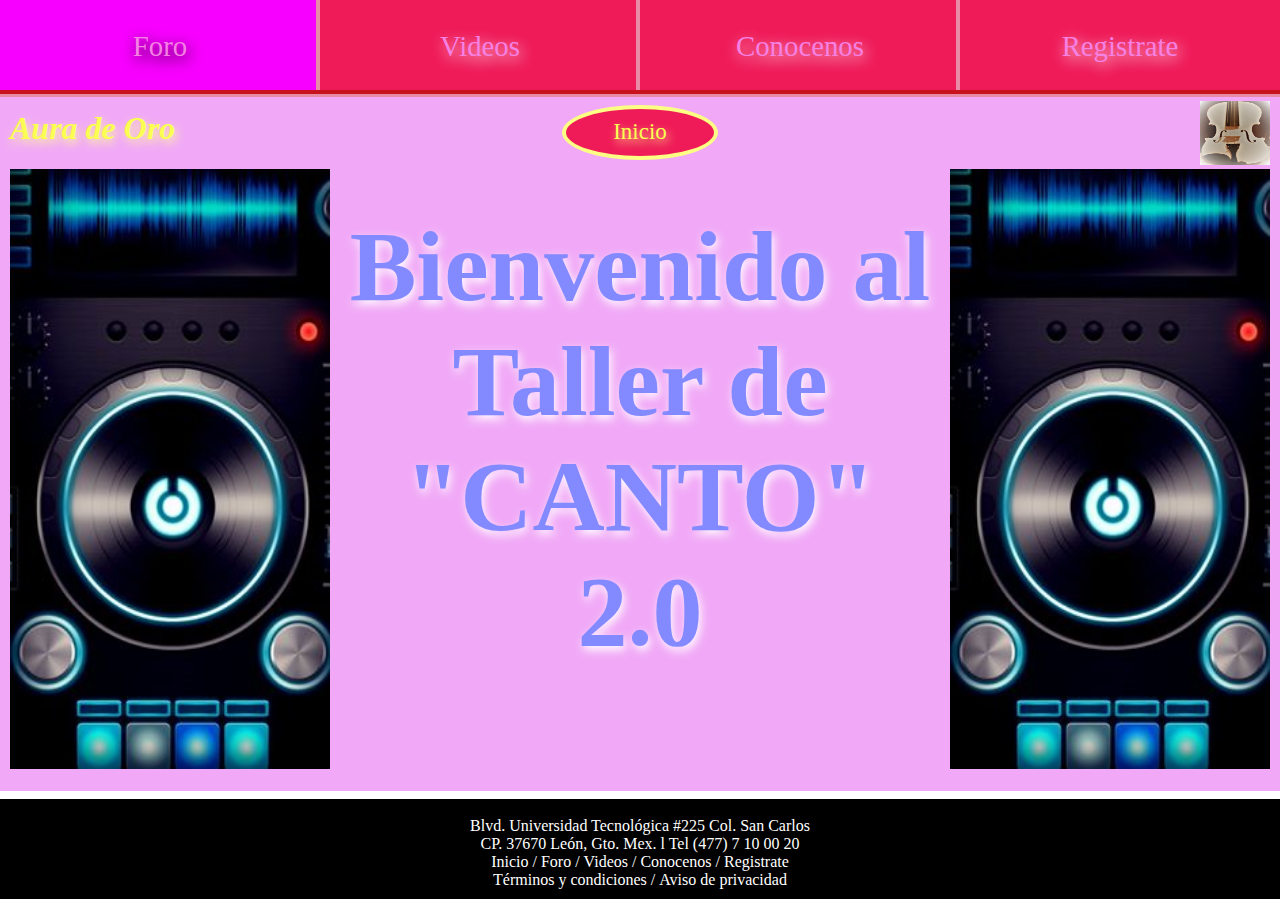
==== index.html @ 6771c9cb "Add files via upload" ====
<!DOCTYPE html>
<html>
<head>
	<title>Aura de Oro</title>
	<link rel="stylesheet" type="text/css" href="../css/01pagina.css">
	<meta charset="utf-8">
	<meta name="keywords" content="musica, Oro, cantar, instrumentos, clases, UTL">
	<meta name="descripcion" content="taller de musica UTL">
	<meta name="author" content="Persona chida">
	<!--meta name="robots" content="noindex"-->
	<link rel="icon" href="../imagenes/g2.ico">
</head>
<body>
	<header>
		<center>
			<h2>
				<div class="div1"><a href="Foro1.html"><b>Foro</b></a></div><div class="div2"><a href="Videos1.html"><b>Videos</b></a></div><div class="div3"><a href="Conocenos1.html"><b>Conocenos</b></a></div><div class="div4"><a href="Registrate1.html"><b>Registrate</b></a></div>   
			</h2> 
		</center>
	</header>
	<div class="b0">
	            <div class="b1">
		            <h1><b><i>Aura de Oro</i></b></h1>
	            </div>
	            <div class="b2">
			    	<a href="index.html"><b>Inicio</b></a>
			    </div>        
	                <img class="b3" src="../imagenes/g1.jpg"> 
	</div>  
	<div class="a0">
	    	<img class="a1" src="../imagenes/b1.jpg">
	     <div class="l1">
	      <center>
	       <h4>
	    	Bienvenido al <br> Taller de <br> "CANTO" <br> 2.0
	       </h4>
	      </center>
	     </div>
	    	<img class="a2" src="../imagenes/b1.jpg">
	</div> 
	<footer>
		<p>
	      <center>
			<br> Blvd. Universidad Tecnológica #225 Col. San Carlos <br>
            CP. 37670 León, Gto. Mex. l Tel (477) 7 10 00 20 
            <br> 
           <div class="f1">
            <a href="index.html"><b> Inicio / </b></a> <a href="Foro1.html"><b> Foro / </b></a>
            <a href="Videos1.html"><b> Videos / </b></a> <a href="Conocenos1.html"><b> Conocenos / </b></a>
            <a href="Registrate1.html"><b> Registrate </b></a> 
            <br>
            <a href="Terminos1.html"><b> Términos y condiciones / </b></a> <a href="Aviso1.html"><b> Aviso de privacidad </b></a>
           </div>
          </center>
		</p>
	</footer>
</body>
</html>
---- css/01pagina.css ----
*{
	padding: 0; 
	margin: 0;
}
body {
	background-color: #F1A9F7; /*#D1335A o #EF1A58 o #F1A9F7*/
	padding-top: 95px; 
	background-image: url(https://i.pinimg.com/originals/82/da/b3/82dab3bd38444bb8f5e6ba0b366c3ad9.gif);
	background-size: 100% 100%;
	/*margin: auto;
	width: 100%;
	overflow: hidden;
	min-width: 600px;
	max-width: 2000px;*/
}
header {
	background-color: #D1335A;
	outline: 4px solid #C8131C;
	height: 90px;
	width: 100%;
	position: fixed;
	margin-top: -95px;
	z-index: 10;
}
.div1 a b,.div2 a b,.div3 a b,.div4 a b {
	color: #F681E4; /*#F800FF o #C600FF*/
	font-weight: 100;
	display: inline-block;
}
.div1 a b:hover,.div2 a b:hover,.div3 a b:hover,.div4 a b:hover {
	color: #F5E34E;
}
.div1,.div2,.div3,.div4 {
	outline: 4px solid #E88BA6;
	padding: 30px 0;
	height: 25%;
	width: 25%;
	display: inline-block;
	text-shadow: 2px 4px 15px #fff;
	font-size: 120%;
	background-color: #EF1A58;
}
.div1:hover,.div2:hover,.div3:hover,.div4:hover {
	background-color: #F800FF;
	text-shadow: 2px 4px 15px #000;
}
.b0 {
	display: inline-block;
	height: 70px;
	width: 100%;
}
.b1 {
	color: #FAFF51; 
	text-shadow: 2px 4px 10px #FCFF91;
	font-weight: 100;
	padding: 10px 10px;
	display: inline-block;
	float: left;
	margin-top: 5px;
	/*font-size: 30px;*/
}
.b2 {
	padding: 10px 10px;
	border: 4px solid #FCFF83;
	height: 27px;
	width: 10%;
	display: inline-block;
	text-shadow: 2px 4px 10px #FCFF91;
	font-size: 23px;
	background-color: #EF1A58;
	border-radius: 50%;
	text-align: center;
	position: absolute;
	right: 0;
	left: 0;
	margin: auto;
	margin-top: 10px;
}	
.b2:hover {
	border: 4px solid #FFF;
	text-shadow: 2px 4px 10px #000;
	background-color: #D81BDC;
}
.b2 a b {
	color: #FAFF51; /*#F1F708*/
	font-weight: 100;
	display: inline-block;
}
.b2 a b:hover {
	color: #FFF;
}
.b3 {
	width: 70px; /*color #838AFF*/
	height: 64px;
	float: right;
	margin-top: 6px;
	margin-right: 10px;
	transition: all 3s;
}
.b3:hover {
	margin-right: 100px;
}
.a0{
	width: 100%;
	height: 600px;
	overflow: hidden;
}
.l1 {
	display: inline-block;
	position: absolute;
	color: #838AFF; 
	display: inline-block;
	text-shadow: 2px 4px 10px #FFF;
	font-weight: 100;
	padding-top: 40px;
	font-size: 100px;
	position: absolute;
	right: 0;
	left: 0;
	margin: auto;
}
.l1:hover {
	color: #D974FF;
	text-shadow: 2px 4px 10px #74FFFC;
}
.a1 {
	width: 25%; 
	height: 600px;
	margin-left: 10px;
	float: left;
}
.a2 {
	width: 25%; 
	height: 600px;
	margin-right: 10px;
	float: right;
}
footer {
	background-color: #000;
	background-image: url(https://i.gifer.com/3zY.gif);
	background-size: 100% 100%;
	outline: 8px solid #FFF;
	height: 100px;
	width: 100%;
	color: #FFF;
	margin-top: 30px;
	display: inline-block;
}
.f1 a b {
	display: inline-block;
	font-weight: 100;
	color: #FFF;
}
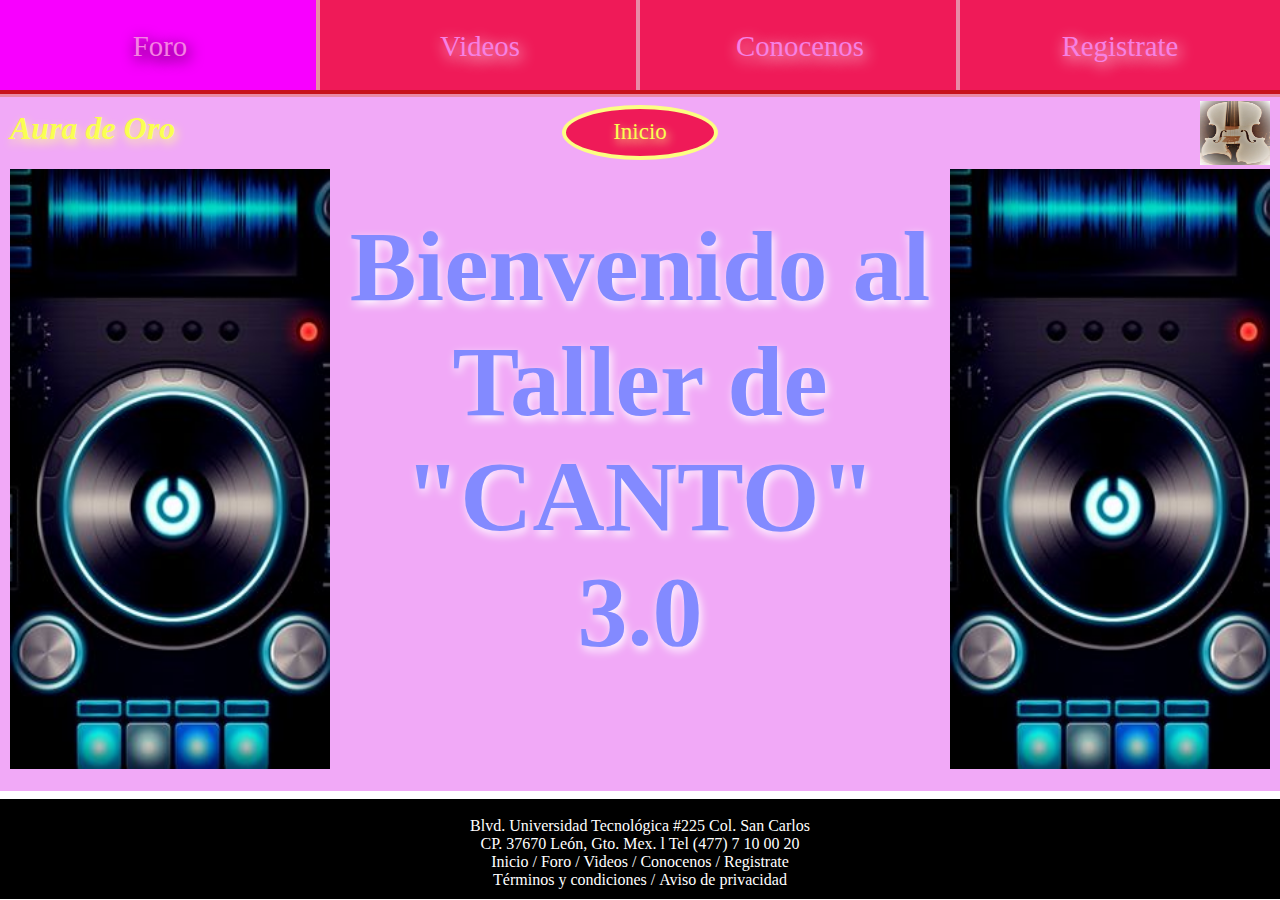
==== commit 059ae8d6: "Add files via upload" ====
--- a/index.html
+++ b/index.html
@@ -2,19 +2,19 @@
 <html>
 <head>
 	<title>Aura de Oro</title>
-	<link rel="stylesheet" type="text/css" href="../css/01pagina.css">
+	<link rel="stylesheet" type="text/css" href="css/01pagina.css">
 	<meta charset="utf-8">
 	<meta name="keywords" content="musica, Oro, cantar, instrumentos, clases, UTL">
 	<meta name="descripcion" content="taller de musica UTL">
 	<meta name="author" content="Persona chida">
 	<!--meta name="robots" content="noindex"-->
-	<link rel="icon" href="../imagenes/g2.ico">
+	<link rel="icon" href="imagenes/g2.ico">
 </head>
 <body>
 	<header>
 		<center>
 			<h2>
-				<div class="div1"><a href="Foro1.html"><b>Foro</b></a></div><div class="div2"><a href="Videos1.html"><b>Videos</b></a></div><div class="div3"><a href="Conocenos1.html"><b>Conocenos</b></a></div><div class="div4"><a href="Registrate1.html"><b>Registrate</b></a></div>   
+				<div class="div1"><a href="html/Foro1.html"><b>Foro</b></a></div><div class="div2"><a href="html/Videos1.html"><b>Videos</b></a></div><div class="div3"><a href="html/Conocenos1.html"><b>Conocenos</b></a></div><div class="div4"><a href="html/Registrate1.html"><b>Registrate</b></a></div>   
 			</h2> 
 		</center>
 	</header>
@@ -25,18 +25,18 @@
 	            <div class="b2">
 			    	<a href="index.html"><b>Inicio</b></a>
 			    </div>        
-	                <img class="b3" src="../imagenes/g1.jpg"> 
+	                <img class="b3" src="imagenes/g1.jpg"> 
 	</div>  
 	<div class="a0">
-	    	<img class="a1" src="../imagenes/b1.jpg">
+	    	<img class="a1" src="imagenes/b1.jpg">
 	     <div class="l1">
 	      <center>
 	       <h4>
-	    	Bienvenido al <br> Taller de <br> "CANTO" <br> 2.0
+	    	Bienvenido al <br> Taller de <br> "CANTO" <br> 3.0
 	       </h4>
 	      </center>
 	     </div>
-	    	<img class="a2" src="../imagenes/b1.jpg">
+	    	<img class="a2" src="imagenes/b1.jpg">
 	</div> 
 	<footer>
 		<p>
@@ -45,11 +45,11 @@
             CP. 37670 León, Gto. Mex. l Tel (477) 7 10 00 20 
             <br> 
            <div class="f1">
-            <a href="index.html"><b> Inicio / </b></a> <a href="Foro1.html"><b> Foro / </b></a>
-            <a href="Videos1.html"><b> Videos / </b></a> <a href="Conocenos1.html"><b> Conocenos / </b></a>
-            <a href="Registrate1.html"><b> Registrate </b></a> 
+            <a href="index.html"><b> Inicio / </b></a> <a href="html/Foro1.html"><b> Foro / </b></a>
+            <a href="html/Videos1.html"><b> Videos / </b></a> <a href="html/Conocenos1.html"><b> Conocenos / </b></a>
+            <a href="html/Registrate1.html"><b> Registrate </b></a> 
             <br>
-            <a href="Terminos1.html"><b> Términos y condiciones / </b></a> <a href="Aviso1.html"><b> Aviso de privacidad </b></a>
+            <a href="html/Terminos1.html"><b> Términos y condiciones / </b></a> <a href="html/Aviso1.html"><b> Aviso de privacidad </b></a>
            </div>
           </center>
 		</p>
--- a/css/01pagina.css
+++ b/css/01pagina.css
@@ -6,6 +6,7 @@
 	background-color: #F1A9F7; /*#D1335A o #EF1A58 o #F1A9F7*/
 	padding-top: 95px; 
 	background-image: url(https://i.pinimg.com/originals/82/da/b3/82dab3bd38444bb8f5e6ba0b366c3ad9.gif);
+	background-image: url(https://pa1.narvii.com/6346/eb9ba343c485eeb9add8162d27032986ebef4243_hq.gif);
 	background-size: 100% 100%;
 	/*margin: auto;
 	width: 100%;
